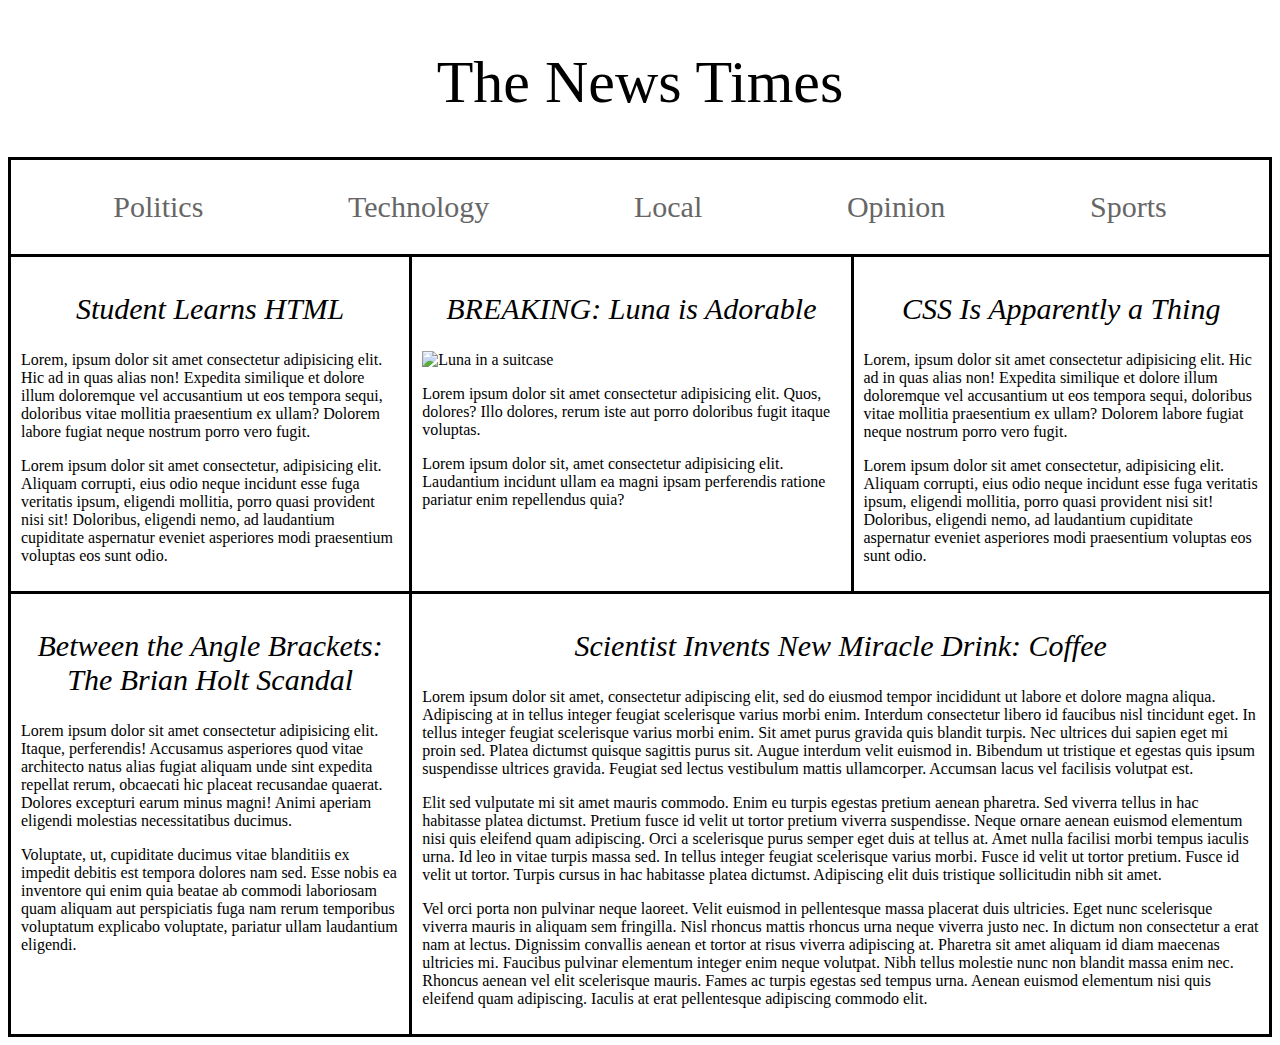
==== CompleteWebDevV3/CSS/index.html @ 7ab14bbb "added the newspaper grid layout" ====
<!DOCTYPE html>
<html lang="en">

<head>
    <meta charset="UTF-8">
    <meta name="viewport" content="width=device-width, initial-scale=1.0">
    <title>The Newspaper Layout</title>

    <link rel="stylesheet" href="newsPaperStyle.css">

</head>

<body>
    <div class="page">
        <header class="brand-header">
            <h1 class="brand">
                The News Times
            </h1>
        </header>
        <ul class="nav-links">
            <li class="site-section">
                <a href="#" class="section-link">
                    Politics
                </a>
            </li>
            <li class="site-section">
                <a href="#" class="section-link">
                    Technology
                </a>
            </li>
            <li class="site-section">
                <a href="#" class="section-link">
                    Local
                </a>
            </li>
            <li class="site-section">
                <a href="#" class="section-link">
                    Opinion
                </a>
            </li>
            <li class="site-section">
                <a href="#" class="section-link">
                    Sports
                </a>
            </li>
        </ul>


        <article class="story story-1">
            <h2 class="article-title">Student Learns HTML</h2>
            <p class="article-text">
                Lorem, ipsum dolor sit amet consectetur adipisicing elit. Hic ad in
                quas alias non! Expedita similique et dolore illum doloremque vel
                accusantium ut eos tempora sequi, doloribus vitae mollitia praesentium
                ex ullam? Dolorem labore fugiat neque nostrum porro vero fugit.
            </p>
            <p class="article-text">
                Lorem ipsum dolor sit amet consectetur, adipisicing elit. Aliquam
                corrupti, eius odio neque incidunt esse fuga veritatis ipsum, eligendi
                mollitia, porro quasi provident nisi sit! Doloribus, eligendi nemo, ad
                laudantium cupiditate aspernatur eveniet asperiores modi praesentium
                voluptas eos sunt odio.
            </p>
        </article>
        <article class="story story-2">
            <h2 class="article-title">BREAKING: Luna is Adorable</h2>
            <img class="article-img" src="http://pets-images.dev-apis.com/pets/dog25.jpg" alt="Luna in a suitcase">
            <p class="article-text">
                Lorem ipsum dolor sit amet consectetur adipisicing elit. Quos,
                dolores? Illo dolores, rerum iste aut porro doloribus fugit itaque
                voluptas.
            </p>
            <p class="article-text">
                Lorem ipsum dolor sit, amet consectetur adipisicing elit. Laudantium
                incidunt ullam ea magni ipsam perferendis ratione pariatur enim
                repellendus quia?
            </p>
        </article>
        <article class="story story-3">
            <h2 class="article-title">CSS Is Apparently a Thing</h2>
            <p class="article-text">
                Lorem, ipsum dolor sit amet consectetur adipisicing elit. Hic ad in
                quas alias non! Expedita similique et dolore illum doloremque vel
                accusantium ut eos tempora sequi, doloribus vitae mollitia praesentium
                ex ullam? Dolorem labore fugiat neque nostrum porro vero fugit.
            </p>
            <p class="article-text">
                Lorem ipsum dolor sit amet consectetur, adipisicing elit. Aliquam
                corrupti, eius odio neque incidunt esse fuga veritatis ipsum, eligendi
                mollitia, porro quasi provident nisi sit! Doloribus, eligendi nemo, ad
                laudantium cupiditate aspernatur eveniet asperiores modi praesentium
                voluptas eos sunt odio.
            </p>
        </article>
        <article class="story story-4">
            <h2 class="article-title">
                Between the Angle Brackets: The Brian Holt Scandal
            </h2>
            <p class="article-text">
                Lorem ipsum dolor sit amet consectetur adipisicing elit. Itaque,
                perferendis! Accusamus asperiores quod vitae architecto natus alias
                fugiat aliquam unde sint expedita repellat rerum, obcaecati hic
                placeat recusandae quaerat. Dolores excepturi earum minus magni! Animi
                aperiam eligendi molestias necessitatibus ducimus.
            </p>
            <p class="article-text">
                Voluptate, ut, cupiditate ducimus vitae blanditiis ex impedit debitis
                est tempora dolores nam sed. Esse nobis ea inventore qui enim quia
                beatae ab commodi laboriosam quam aliquam aut perspiciatis fuga nam
                rerum temporibus voluptatum explicabo voluptate, pariatur ullam
                laudantium eligendi.
            </p>
        </article>

        <article class="story story-5 double-story">
            <h2 class="article-title">
                Scientist Invents New Miracle Drink: Coffee
            </h2>
            <p class="article-text">
                Lorem ipsum dolor sit amet, consectetur adipiscing elit, sed do
                eiusmod tempor incididunt ut labore et dolore magna aliqua. Adipiscing
                at in tellus integer feugiat scelerisque varius morbi enim. Interdum
                consectetur libero id faucibus nisl tincidunt eget. In tellus integer
                feugiat scelerisque varius morbi enim. Sit amet purus gravida quis
                blandit turpis. Nec ultrices dui sapien eget mi proin sed. Platea
                dictumst quisque sagittis purus sit. Augue interdum velit euismod in.
                Bibendum ut tristique et egestas quis ipsum suspendisse ultrices
                gravida. Feugiat sed lectus vestibulum mattis ullamcorper. Accumsan
                lacus vel facilisis volutpat est.
            </p>
            <p class="article-text">
                Elit sed vulputate mi sit amet mauris commodo. Enim eu turpis egestas
                pretium aenean pharetra. Sed viverra tellus in hac habitasse platea
                dictumst. Pretium fusce id velit ut tortor pretium viverra
                suspendisse. Neque ornare aenean euismod elementum nisi quis eleifend
                quam adipiscing. Orci a scelerisque purus semper eget duis at tellus
                at. Amet nulla facilisi morbi tempus iaculis urna. Id leo in vitae
                turpis massa sed. In tellus integer feugiat scelerisque varius morbi.
                Fusce id velit ut tortor pretium. Fusce id velit ut tortor. Turpis
                cursus in hac habitasse platea dictumst. Adipiscing elit duis
                tristique sollicitudin nibh sit amet.
            </p>
            <p class="article-text">
                Vel orci porta non pulvinar neque laoreet. Velit euismod in
                pellentesque massa placerat duis ultricies. Eget nunc scelerisque
                viverra mauris in aliquam sem fringilla. Nisl rhoncus mattis rhoncus
                urna neque viverra justo nec. In dictum non consectetur a erat nam at
                lectus. Dignissim convallis aenean et tortor at risus viverra
                adipiscing at. Pharetra sit amet aliquam id diam maecenas ultricies
                mi. Faucibus pulvinar elementum integer enim neque volutpat. Nibh
                tellus molestie nunc non blandit massa enim nec. Rhoncus aenean vel
                elit scelerisque mauris. Fames ac turpis egestas sed tempus urna.
                Aenean euismod elementum nisi quis eleifend quam adipiscing. Iaculis
                at erat pellentesque adipiscing commodo elit.
            </p>
        </article>
    </div>





    </div>
</body>

</html>
---- CompleteWebDevV3/CSS/newsPaperStyle.css ----
* {
    box-sizing: border-box;
}


.body {
    padding: 30px;
}

.brand {
    font-family: Georgia, 'Times New Roman', Times, serif;
    font-weight: normal;
    font-size: 60px;
    text-align: center;
}

.brand-header {
    grid-area: header;
}

.nav-links {
    grid-area: nav;
}

.story-1 {
    grid-area: story-1;
}

.story-2 {
    grid-area: story-2;
}

.story-3 {
    grid-area: story-3;
}

.story-4 {
    grid-area: story-4;
}

.story-5 {
    grid-area: story-5;
}

.page {
    display: grid;
    grid-template-areas: 
        "header header header"
        "nav nav nav"
        "story-1 story-2 story-3"
        "story-4 story-5 story-5";
}

.article-title {
    font-size: 30px;
    text-align: center;
    font-weight: normal;
    font-style: italic;
}

.article-img {
    display: block;
    margin: 0 auto;
    max-height: 250px;
}

.story {
    padding: 10px;
    border-left: 3px solid black;
    border-bottom: 3px solid black;
}

.story-3, .story-5 {
    border-right: 3px solid black;
}

.nav-links {
    display: flex;
    justify-content: space-around;
    align-items: center;
    list-style: none;
    border: 3px solid black;
    margin: 0;
    padding: 30px;
}

.section-link {
    color: black;
    text-decoration: none;
    font-size: 30px;
    /* font-weight: bold; */
    color: #666
}

.section-link:hover {
    text-decoration: underline;
}
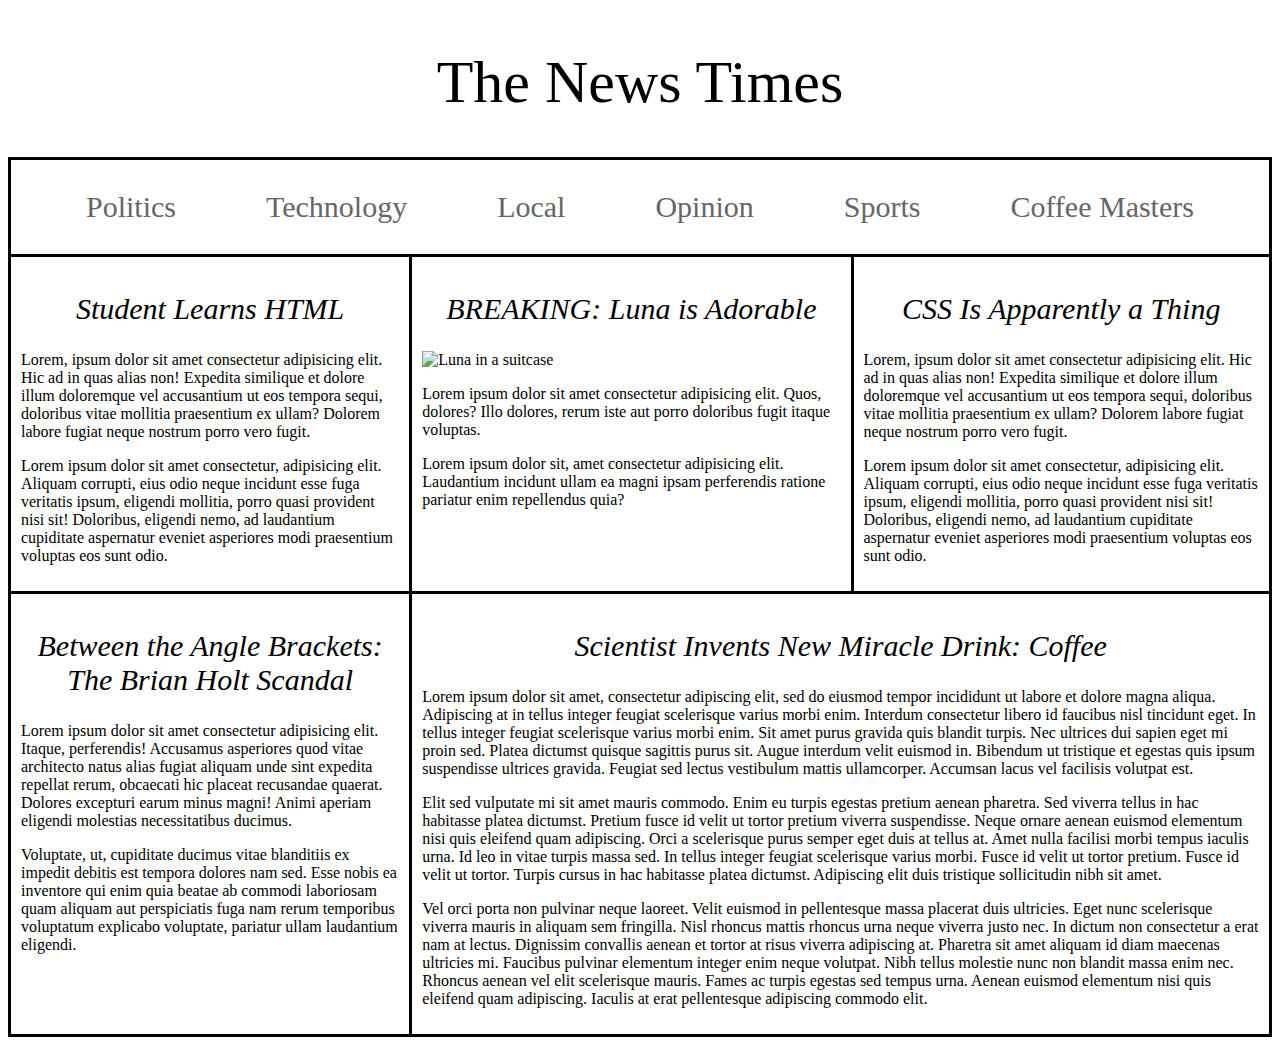
==== commit 4cfe2913: "added the css project" ====
--- a/CompleteWebDevV3/CSS/index.html
+++ b/CompleteWebDevV3/CSS/index.html
@@ -41,6 +41,11 @@
             <li class="site-section">
                 <a href="#" class="section-link">
                     Sports
+                </a>
+            </li>
+            <li class="site-section">
+                <a href="./project.html" class="section-link">
+                    Coffee Masters
                 </a>
             </li>
         </ul>
